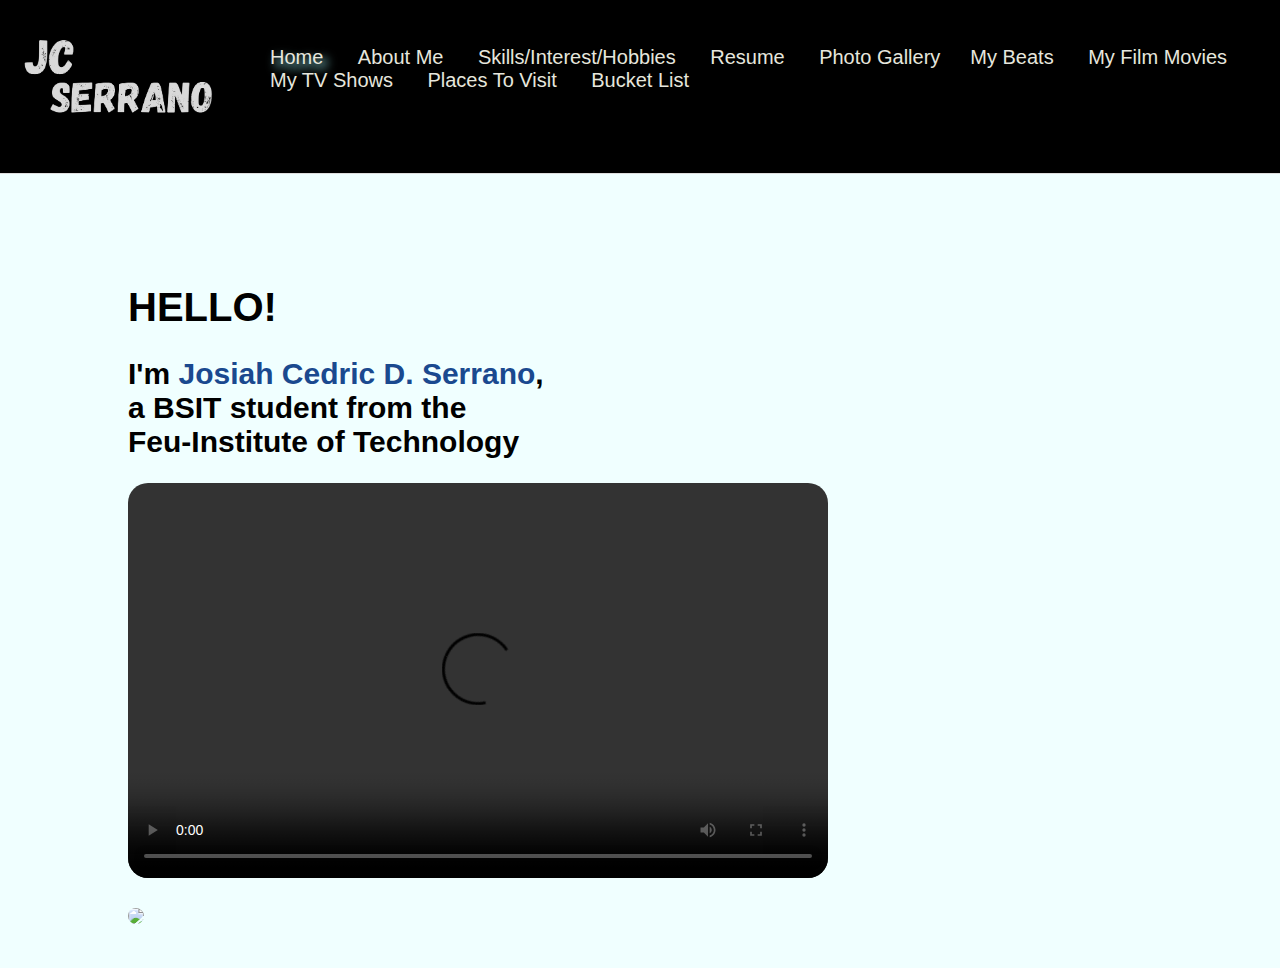
==== index.html @ 422cf5a4 "refactor( done page 1)" ====
<!DOCTYPE html>
<html lang="en">
<head>
    <meta charset="UTF-8">
    <meta name="viewport" content="width=device-width, initial-scale=1.0">
    <link rel="icon" type="image/x-icon" href="images/icon.png">
    <title>Home</title>
    <style type="text/css"></style>
    <link rel="stylesheet" href="./assets/css/style.css">
    <!-- LOFRANCO, ROJ ANDREW -->
    <!-- 03.04.2024 -->
</head>
<body>
<header>
    <img src="./assets/img/jcnamelogo.png">
    <nav>
        <ul>
            <li class="light"><a href="index.html">Home</a></li>
            <li><a href="./pages/page 1/index.html">About Me</a></li>
            <li><a href="skills.html">Skills/Interest/Hobbies</a></li>
            <li><a href="https://jcserrano050105.github.io/WD_Seatwork2-TW04/"  class="btn">Resume</a></li>
            <li><a href="gallery.html">Photo Gallery</a>
            <li><a href="beats.html">My Beats</a></li>
            <li><a href="films.html">My Film Movies</a></li>
            <li><a href="shows.html">My TV Shows</a></li>
            <li><a href="mapping.html">Places To Visit</a></li>
            <li><a href="list.html">Bucket List</a></li>
        </ul>
    </nav>
</header>

<div class="container">
    <div class="header-text">
        <h1>HELLO!</h1>
        <h2>I'm <span>Josiah Cedric D. Serrano</span>, <br>a BSIT student from the <br> Feu-Institute of Technology</h2>
        <video autoplay controls preload="auto">
            <source src="images/intro.mp4" type="video/mp4">
        </video>
    </div>
    <div class="header-image">
        <img src="./assets/img/ezgif.com-speed.gif">
    </div>
</div>
</body>
</html>
---- assets/css/style.css ----
body {
    font-family: Arial, sans-serif;
    margin: 0;
    padding: 0;
    background-color: azure;
}

header {
    padding: 20px;
    background-color: #000000;
    border-bottom: 1px solid #ddd;
    color: aliceblue;
    display: flex;
    margin-bottom: 50px;
}

header img {
    width: 200px;
}
video {
    width: 700px;
    height: 395px;
    border-radius: 20px 20px 20px 20px;
}

nav {    
    padding: 10px 0px 0px 10px;
}

nav ul li {
    display: inline-block;
    list-style-type: none;
    margin-right: 30px;
}

nav ul li a {
    text-decoration: none;
    color: #e6e6dd;
    font-size: 20px;
    position: relative;
}

nav ul li a::after {
    content: "";
    width: 0;
    height: 3px;
    background: #e6e6dd;
    position: absolute;
    left: 0;
    bottom: -6px;
    transition: 0.5s;
}

nav ul li a:hover::after {
    width: 100%;
}

.container {
    padding: 40px 10%;
    display: flex;
    justify-content: space-between;
    flex-wrap: wrap;
}

.header-image {
    flex-basis: 50%;
}
.header-image img{
    margin-top: 5%;
    width: 100%;
    border-radius: 30px;
}

.header-text {
    flex-basis: 50%;
}

.header-text h1{
    margin-top: 3%;
    font-size: 40px;
}

.header-text h2 {
    font-size: 30px
}
.header-text h2 span {
    color: #1a498f;
}
.light a {
    text-shadow: 5px 5px 10px #9ff9ff;
}
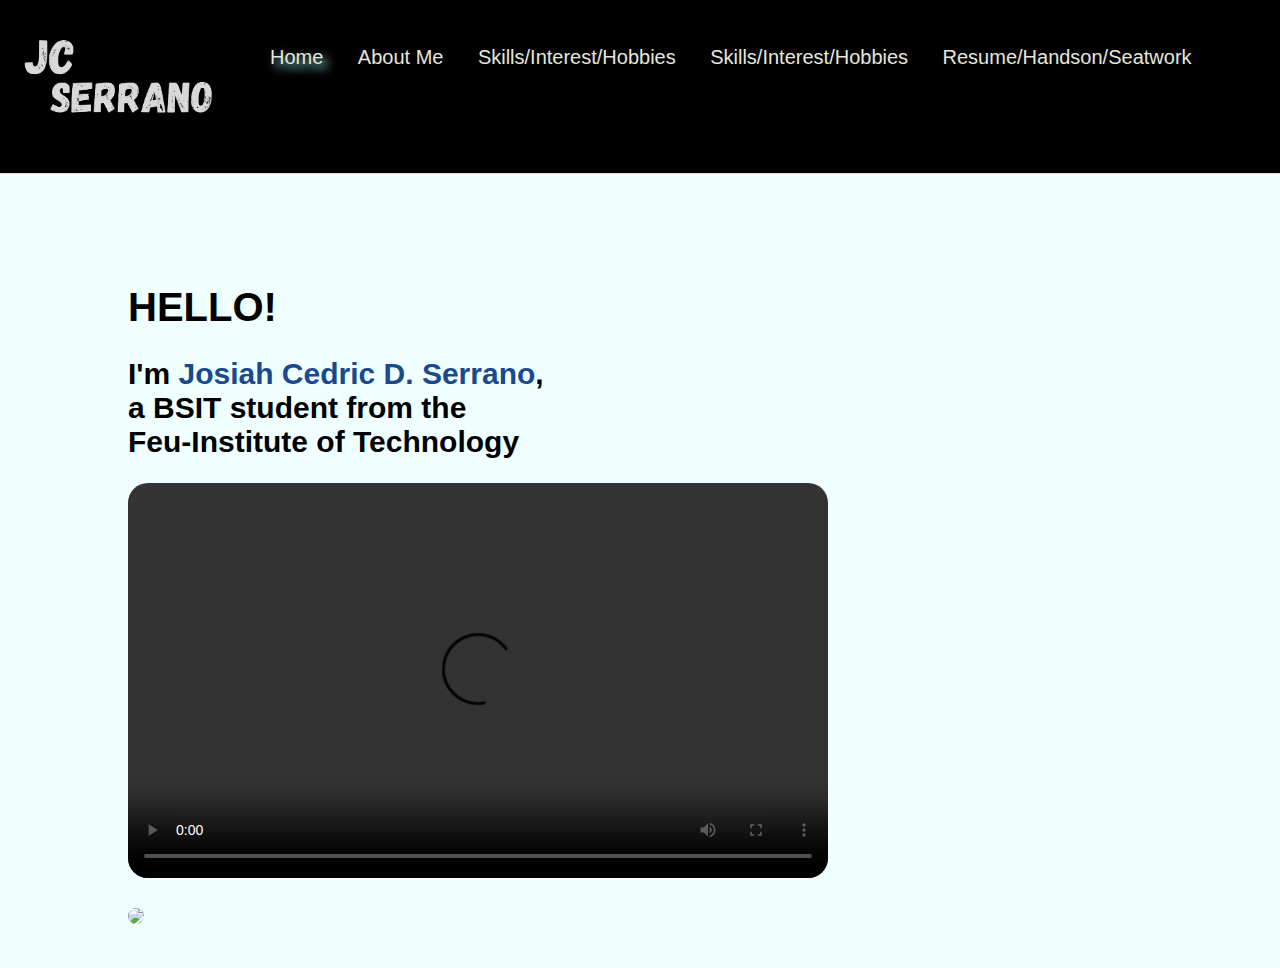
==== commit 3ae94a8b: "refactor(finished page 4" ====
--- a/index.html
+++ b/index.html
@@ -18,13 +18,8 @@
             <li class="light"><a href="index.html">Home</a></li>
             <li><a href="./pages/page 1/index.html">About Me</a></li>
             <li><a href="skills.html">Skills/Interest/Hobbies</a></li>
-            <li><a href="https://jcserrano050105.github.io/WD_Seatwork2-TW04/"  class="btn">Resume</a></li>
-            <li><a href="gallery.html">Photo Gallery</a>
-            <li><a href="beats.html">My Beats</a></li>
-            <li><a href="films.html">My Film Movies</a></li>
-            <li><a href="shows.html">My TV Shows</a></li>
-            <li><a href="mapping.html">Places To Visit</a></li>
-            <li><a href="list.html">Bucket List</a></li>
+            <li><a href="skills.html">Skills/Interest/Hobbies</a></li>
+            <li><a href="./pages/page 4/index.html">Resume/Handson/Seatwork</a>
         </ul>
     </nav>
 </header>
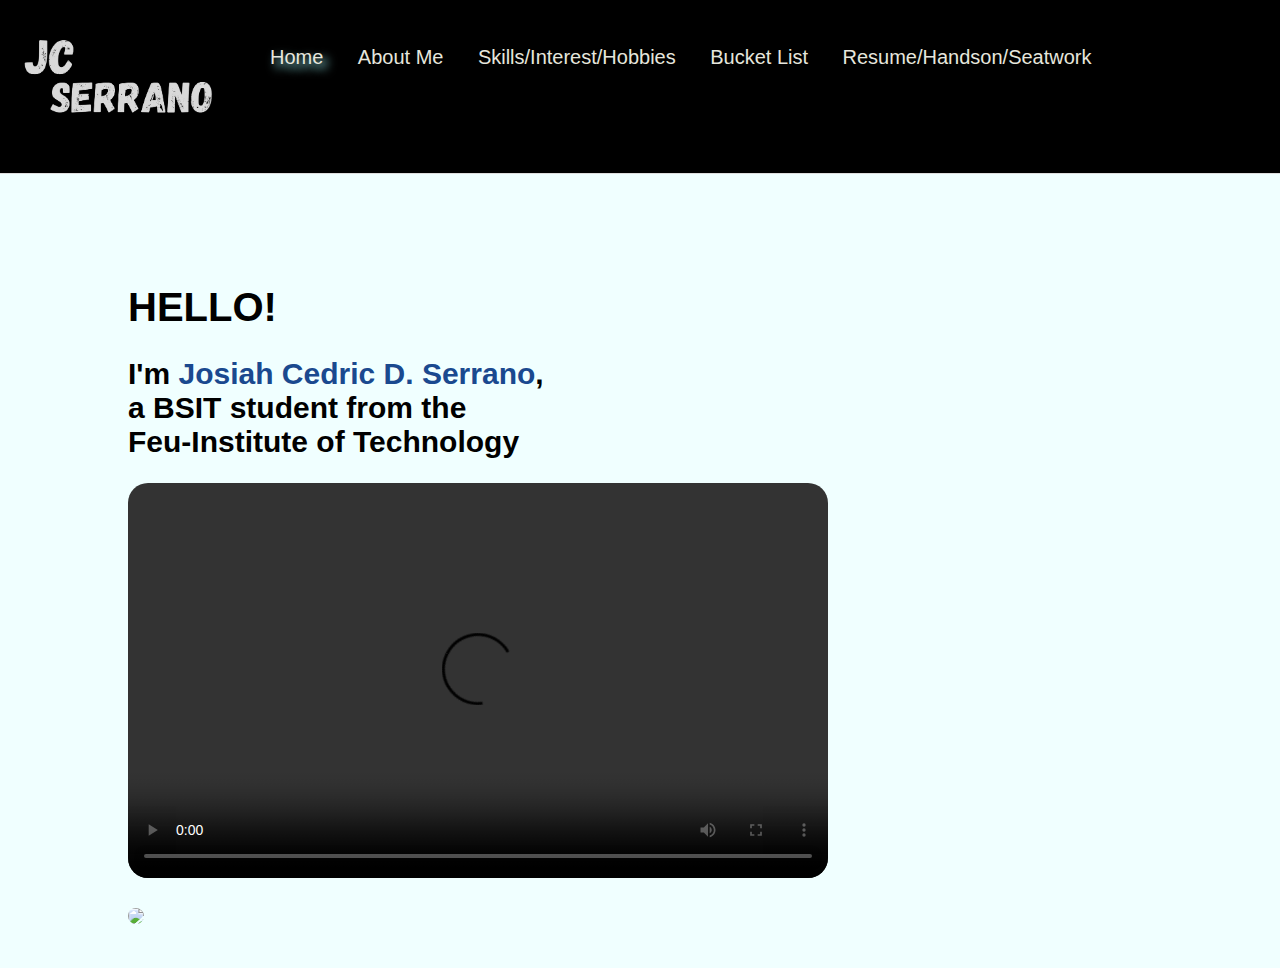
==== commit f1d831d6: "refactor (adjust buttons)" ====
--- a/index.html
+++ b/index.html
@@ -17,8 +17,8 @@
         <ul>
             <li class="light"><a href="index.html">Home</a></li>
             <li><a href="./pages/page 1/index.html">About Me</a></li>
-            <li><a href="skills.html">Skills/Interest/Hobbies</a></li>
-            <li><a href="skills.html">Skills/Interest/Hobbies</a></li>
+            <li><a href="./pages/page 2/index.html">Skills/Interest/Hobbies</a></li>
+            <li><a href="./pages/page 3/index.html">Bucket List</a></li>
             <li><a href="./pages/page 4/index.html">Resume/Handson/Seatwork</a>
         </ul>
     </nav>
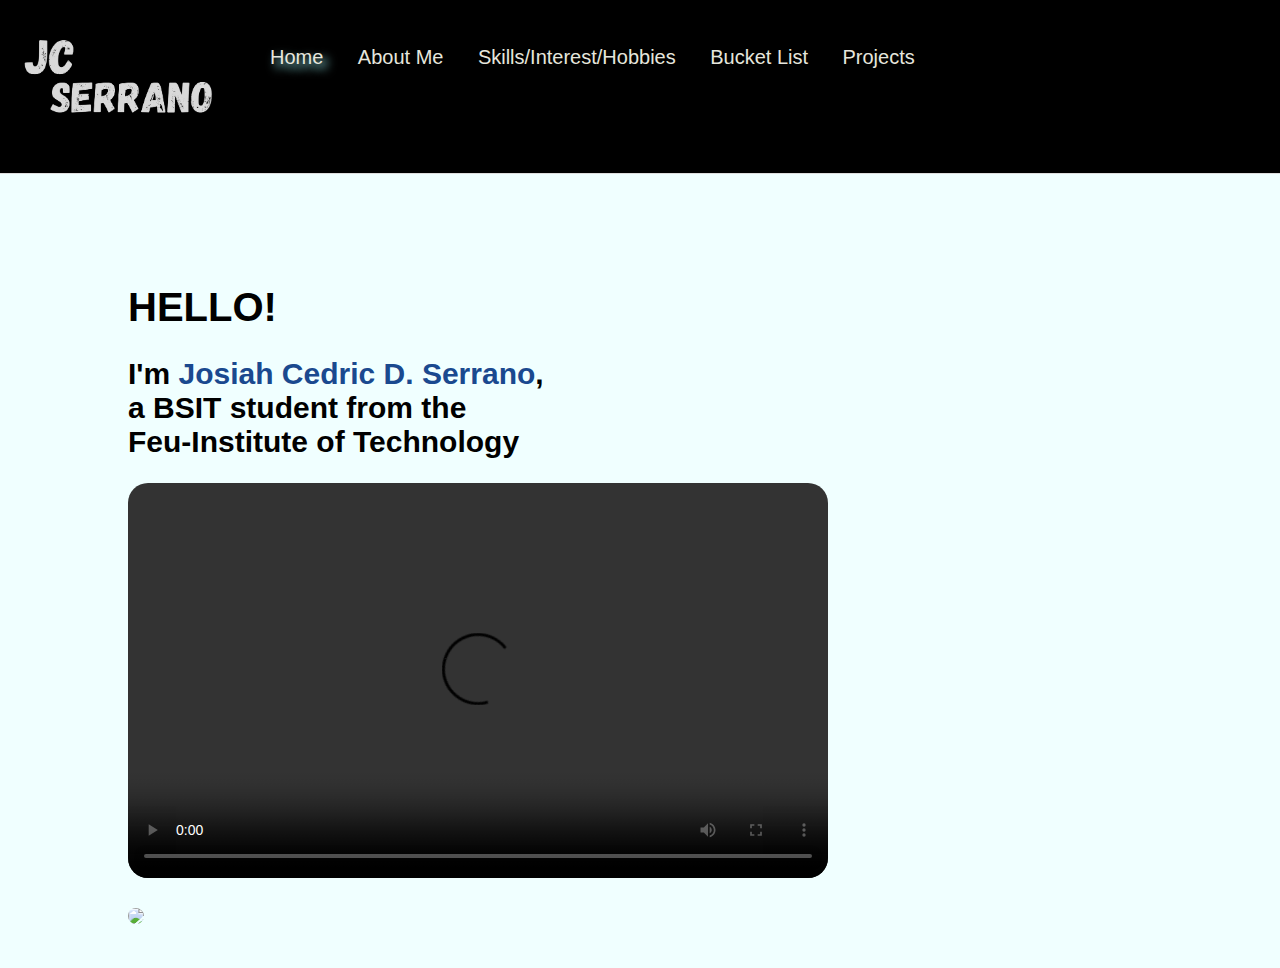
==== commit 8bb8c4ea: "refactor (adjusts buttons)" ====
--- a/index.html
+++ b/index.html
@@ -19,7 +19,7 @@
             <li><a href="./pages/page 1/index.html">About Me</a></li>
             <li><a href="./pages/page 2/index.html">Skills/Interest/Hobbies</a></li>
             <li><a href="./pages/page 3/index.html">Bucket List</a></li>
-            <li><a href="./pages/page 4/index.html">Resume/Handson/Seatwork</a>
+            <li><a href="./pages/page 4/index.html">Projects</a>
         </ul>
     </nav>
 </header>
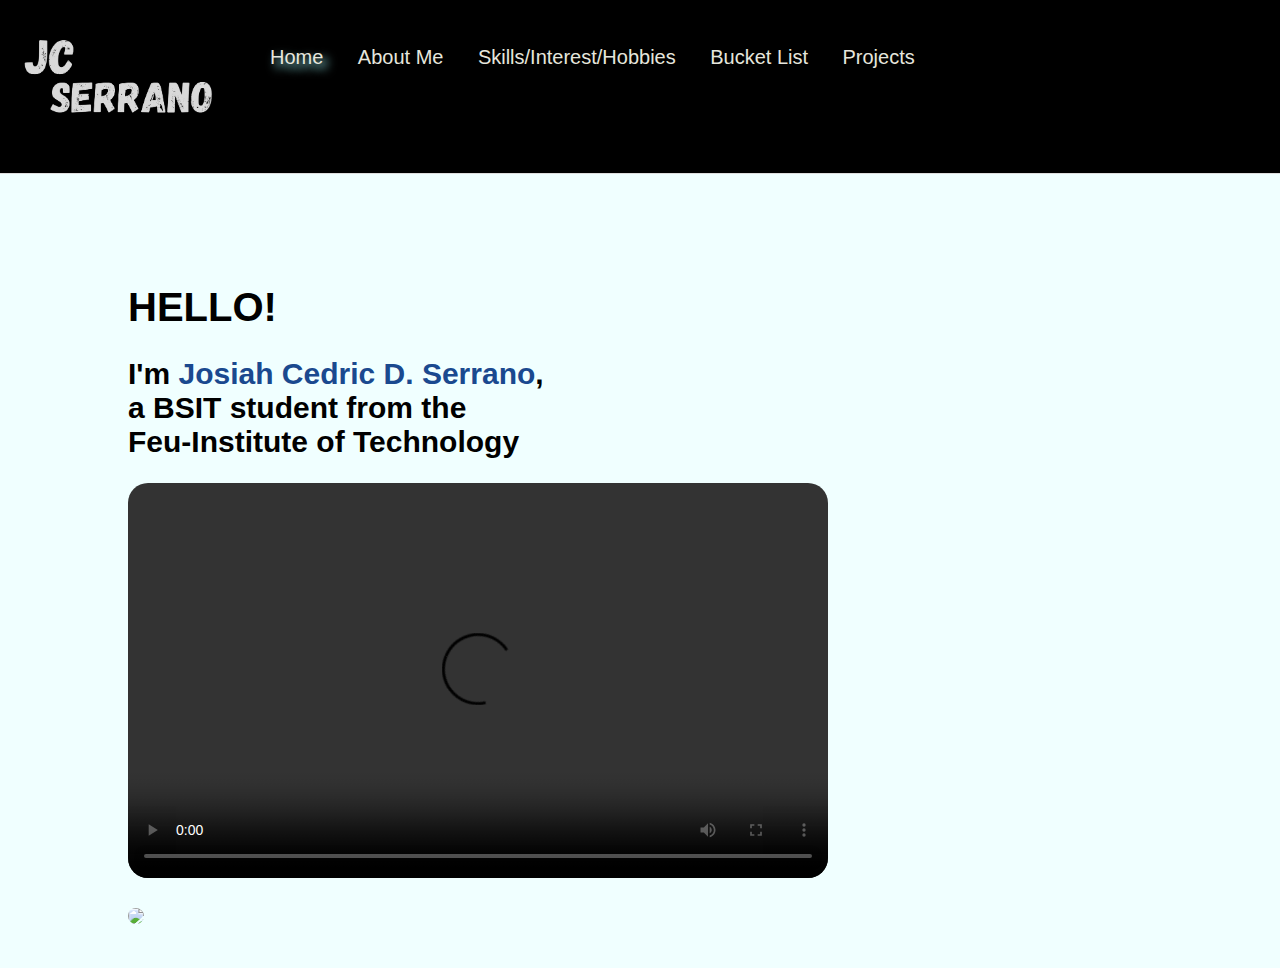
==== commit be05118f: "refactor (done landing page)" ====
--- a/index.html
+++ b/index.html
@@ -7,8 +7,6 @@
     <title>Home</title>
     <style type="text/css"></style>
     <link rel="stylesheet" href="./assets/css/style.css">
-    <!-- LOFRANCO, ROJ ANDREW -->
-    <!-- 03.04.2024 -->
 </head>
 <body>
 <header>
@@ -29,7 +27,7 @@
         <h1>HELLO!</h1>
         <h2>I'm <span>Josiah Cedric D. Serrano</span>, <br>a BSIT student from the <br> Feu-Institute of Technology</h2>
         <video autoplay controls preload="auto">
-            <source src="images/intro.mp4" type="video/mp4">
+            <source src="./assets/videos/450430343_8543912195638629_5985847595774470166_n-vmake.mp4" type="video/mp4">
         </video>
     </div>
     <div class="header-image">
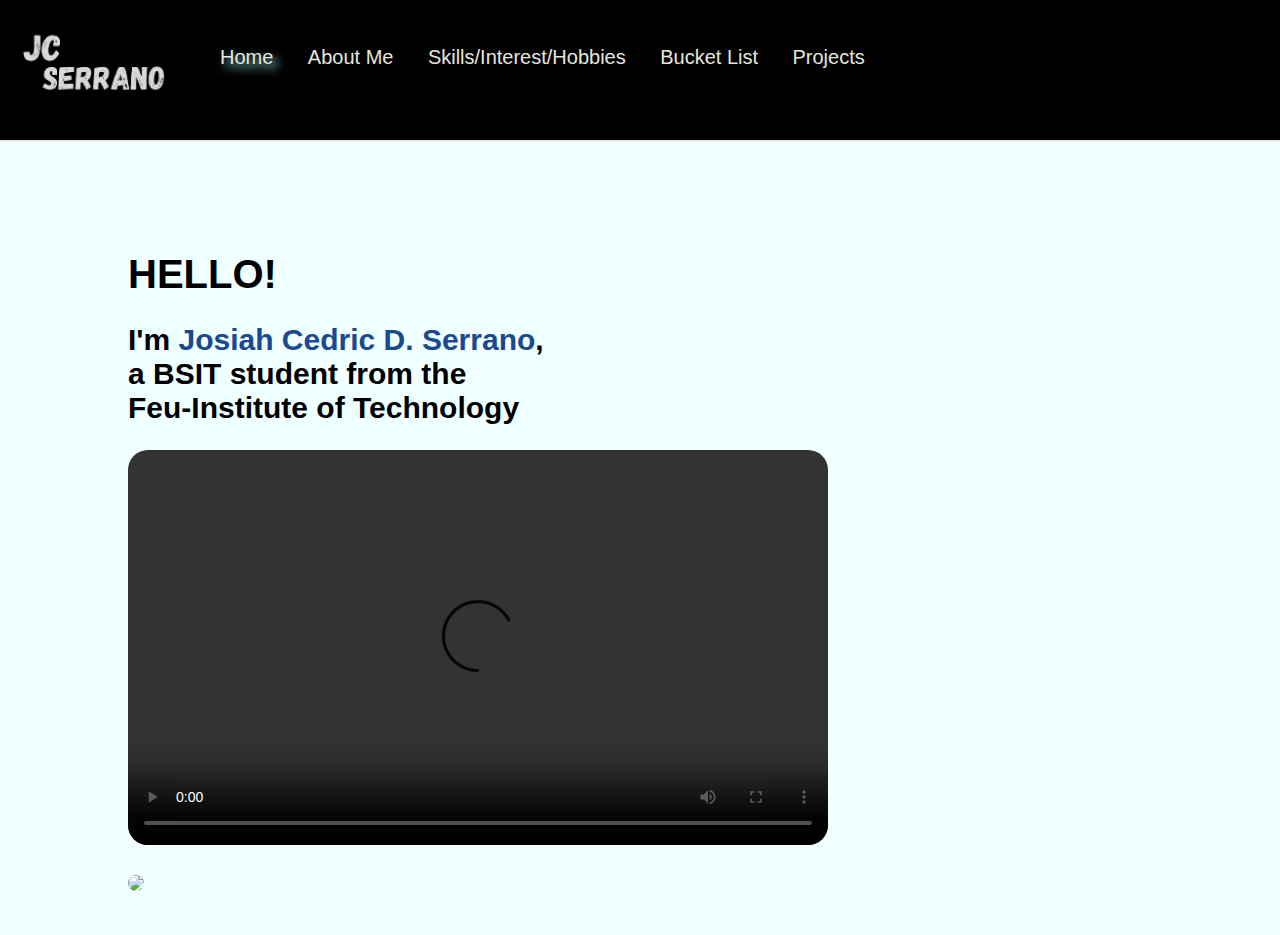
==== commit ecefb624: "refactor (finished landing page)" ====
--- a/index.html
+++ b/index.html
@@ -27,7 +27,7 @@
         <h1>HELLO!</h1>
         <h2>I'm <span>Josiah Cedric D. Serrano</span>, <br>a BSIT student from the <br> Feu-Institute of Technology</h2>
         <video autoplay controls preload="auto">
-            <source src="./assets/videos/450430343_8543912195638629_5985847595774470166_n-vmake.mp4" type="video/mp4">
+            <source src="./assets/videos/IMG_4441.mp4" type="video/mp4">
         </video>
     </div>
     <div class="header-image">
--- a/assets/css/style.css
+++ b/assets/css/style.css
@@ -15,7 +15,7 @@
 }
 
 header img {
-    width: 200px;
+    width: 150px;
 }
 video {
     width: 700px;
